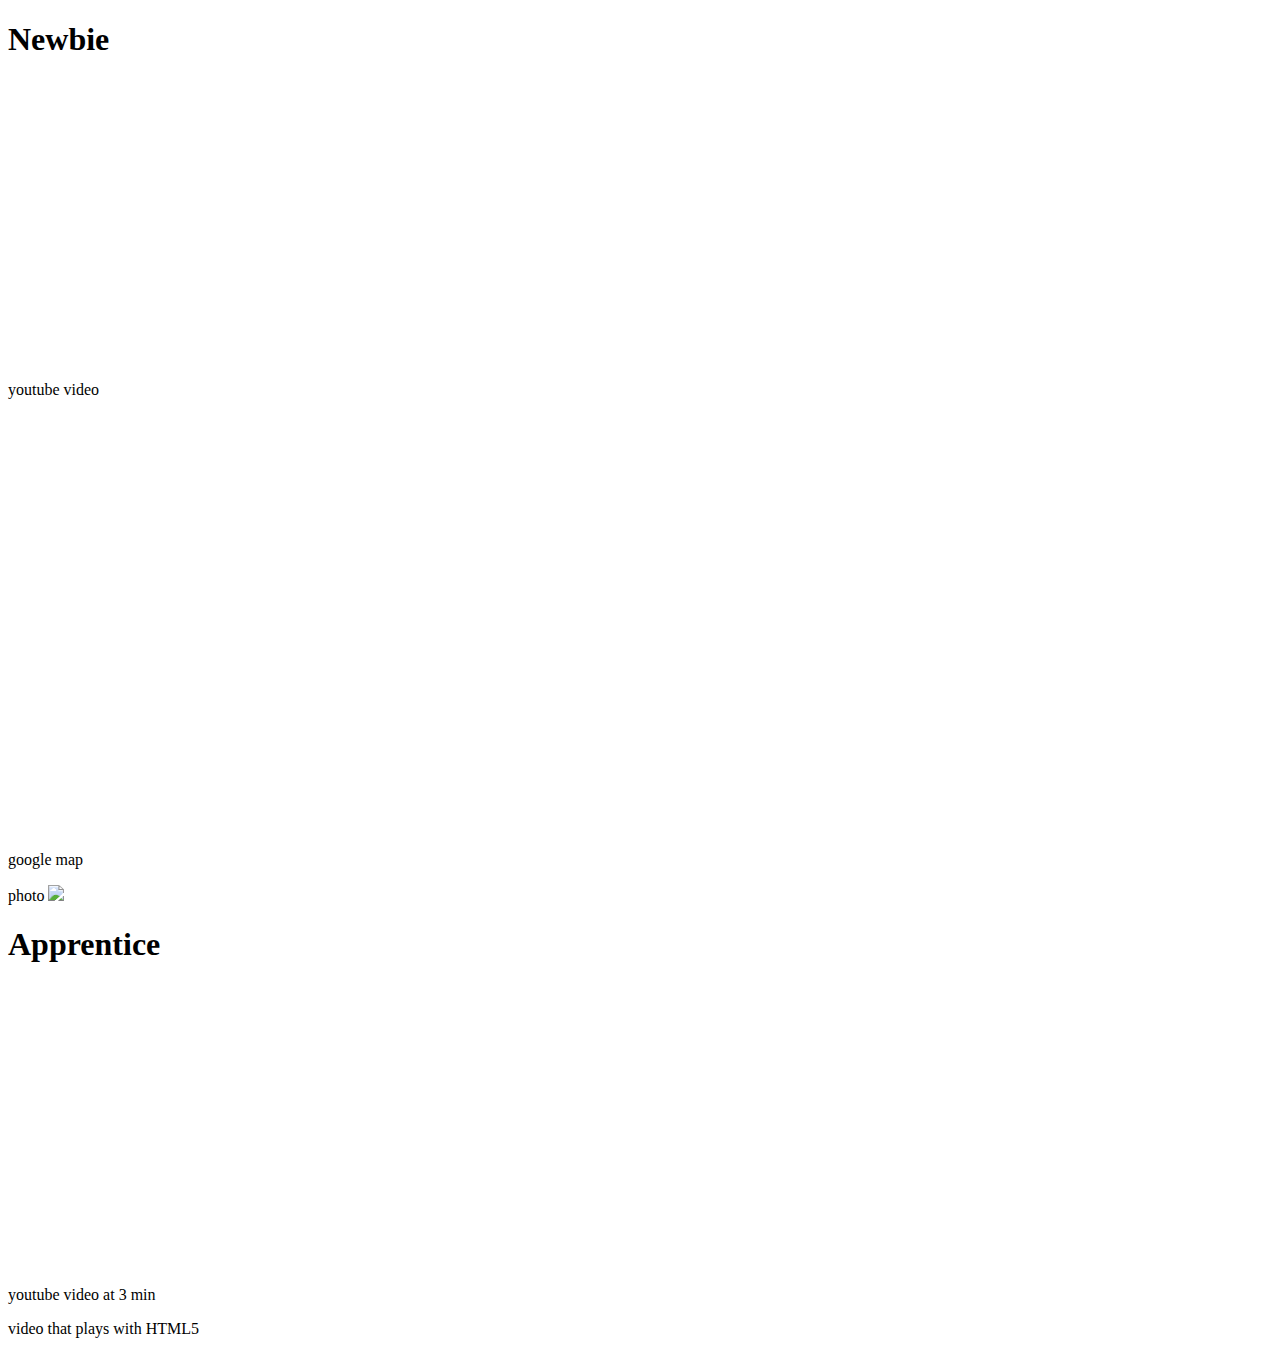
==== embeddingOriginalWork.html @ 28b922d8 "haha" ====
<!DOCTYPE html>
<html>
    <head>
    </head>
        <title></title>
    <body>
        <h1>Newbie</h1>
        <p>youtube video<iframe width="560" height="315" src="https://www.youtube.com/embed/JGwWNGJdvx8?ecver=1" frameborder="0" allowfullscreen></iframe>
        <p>google map<iframe src="https://www.google.com/maps/embed?pb=!1m18!1m12!1m3!1d172133.4264451229!2d-122.47598897314188!3d47.6147627837301!2m3!1f0!2f0!3f0!3m2!1i1024!2i768!4f13.1!3m3!1m2!1s0x5490102c93e83355%3A0x102565466944d59a!2sSeattle%2C+WA!5e0!3m2!1sen!2sus!4v1490829946468" width="600" height="450" frameborder="0" style="border:0" allowfullscreen></iframe>
        <p>photo <img src="https://images-na.ssl-images-amazon.com/images/G/01/img15/pet-products/small-tiles/23695_pets_vertical_store_dogs_small_tile_8._CB312176604_.jpg">
      
        <h1>Apprentice</h1>
        <p>youtube video at 3 min<iframe width="560" height="315" src="https://www.youtube.com/embed/JGwWNGJdvx8?ecver=1?start=180" frameborder="0" allowfullscreen></iframe>
        <p>video that plays with HTML5
    </body>
</html>
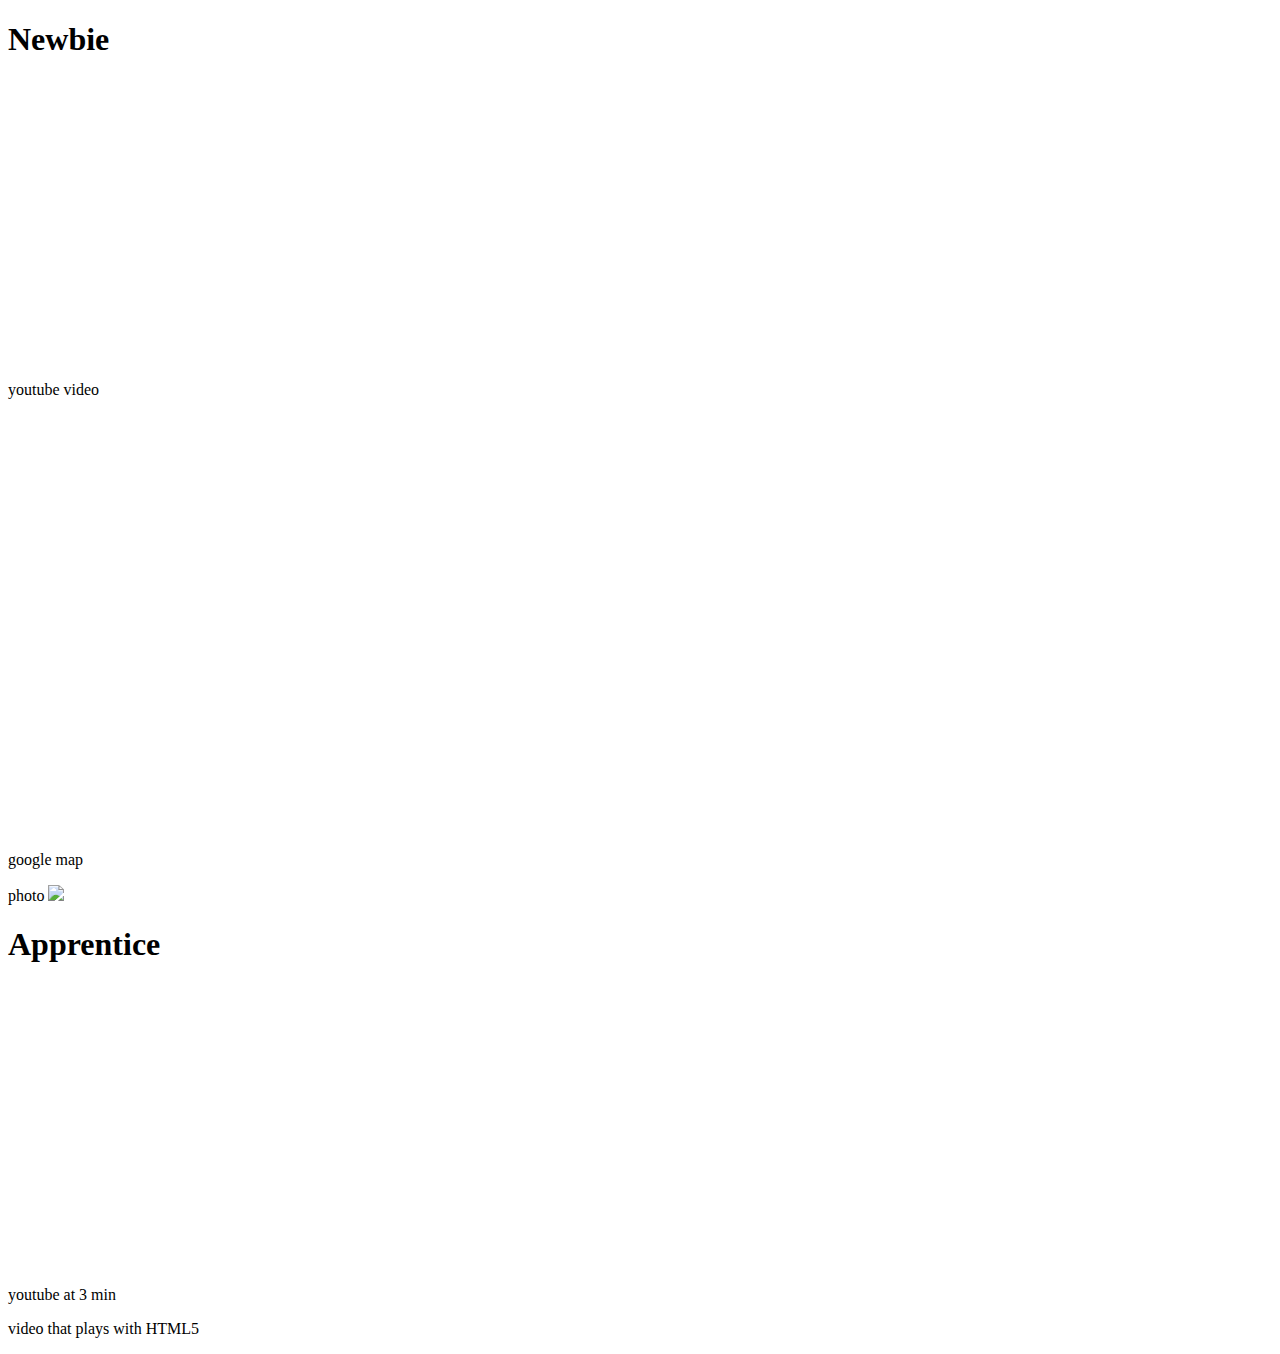
==== commit c71789fb: "asdf" ====
--- a/embeddingOriginalWork.html
+++ b/embeddingOriginalWork.html
@@ -10,7 +10,7 @@
         <p>photo <img src="https://images-na.ssl-images-amazon.com/images/G/01/img15/pet-products/small-tiles/23695_pets_vertical_store_dogs_small_tile_8._CB312176604_.jpg">
       
         <h1>Apprentice</h1>
-        <p>youtube video at 3 min<iframe width="560" height="315" src="https://www.youtube.com/embed/JGwWNGJdvx8?ecver=1?start=180" frameborder="0" allowfullscreen></iframe>
+        <p>youtube at 3 min<iframe width="560" height="315" src="https://www.youtube.com/embed/JGwWNGJdvx8?start=180" frameborder="0" allowfullscreen></iframe>
         <p>video that plays with HTML5
     </body>
 </html>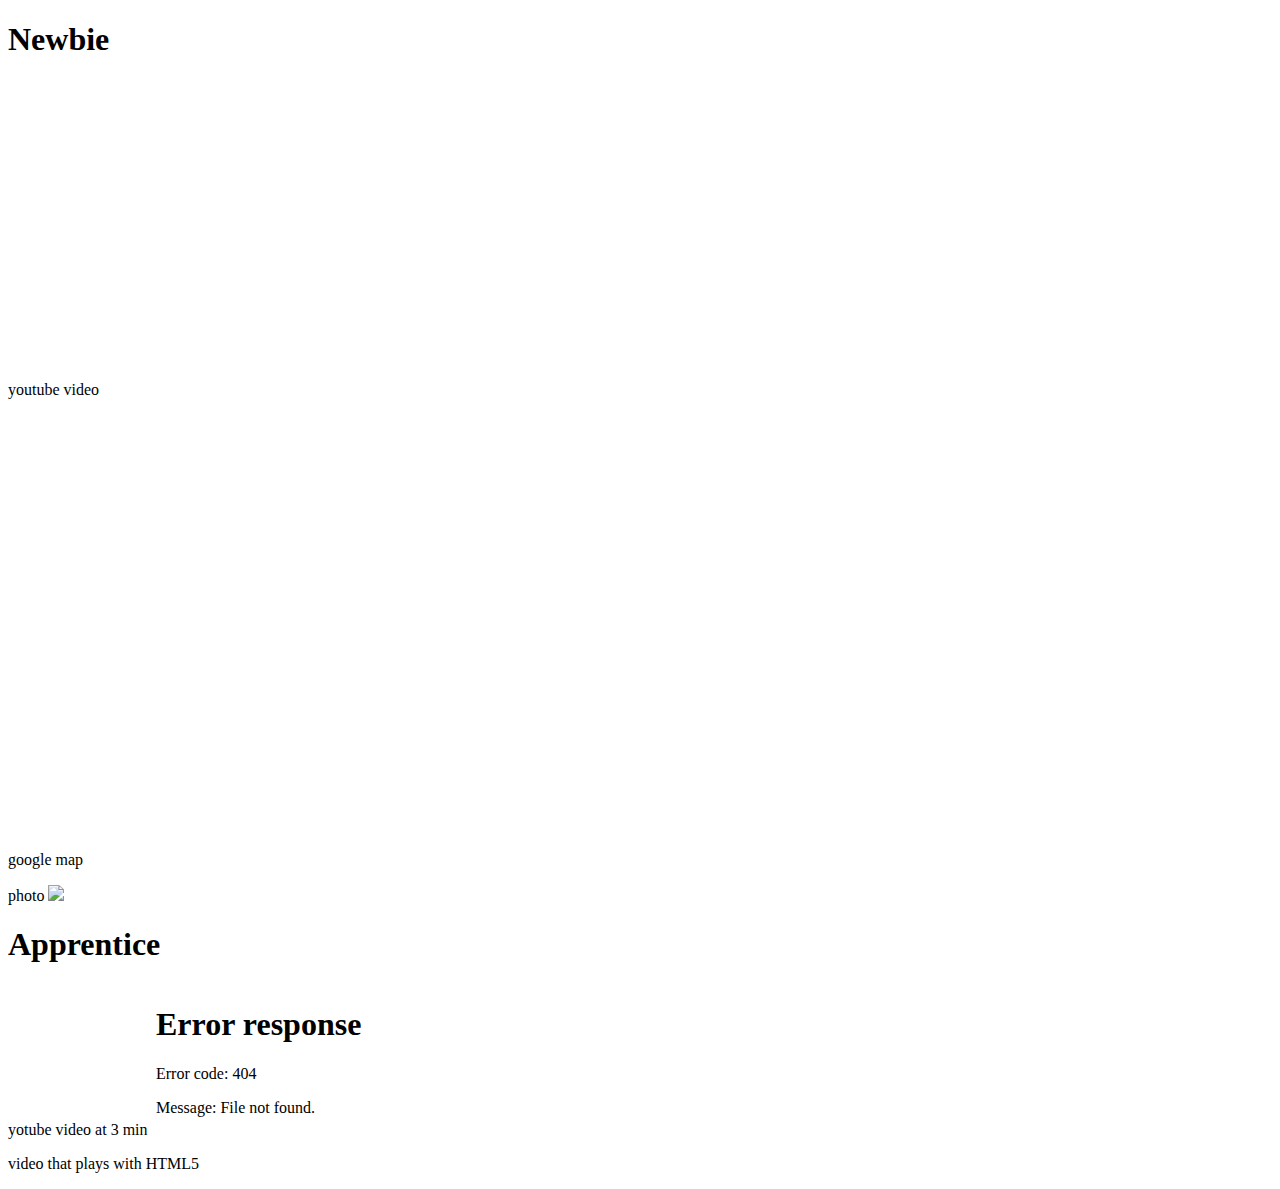
==== commit 84b44757: "fdsaf" ====
--- a/embeddingOriginalWork.html
+++ b/embeddingOriginalWork.html
@@ -10,7 +10,7 @@
         <p>photo <img src="https://images-na.ssl-images-amazon.com/images/G/01/img15/pet-products/small-tiles/23695_pets_vertical_store_dogs_small_tile_8._CB312176604_.jpg">
       
         <h1>Apprentice</h1>
-        <p>youtube at 3 min<iframe width="560" height="315" src="https://www.youtube.com/embed/JGwWNGJdvx8?start=180" frameborder="0" allowfullscreen></iframe>
+        <p>yotube video at 3 min<iframe width=”560″ height=”315″ src=”//www.youtube.com/embed/i_mKY2CQ9Kk?start=399” frameborder=”0″ allowfullscreen></iframe>
         <p>video that plays with HTML5
     </body>
 </html>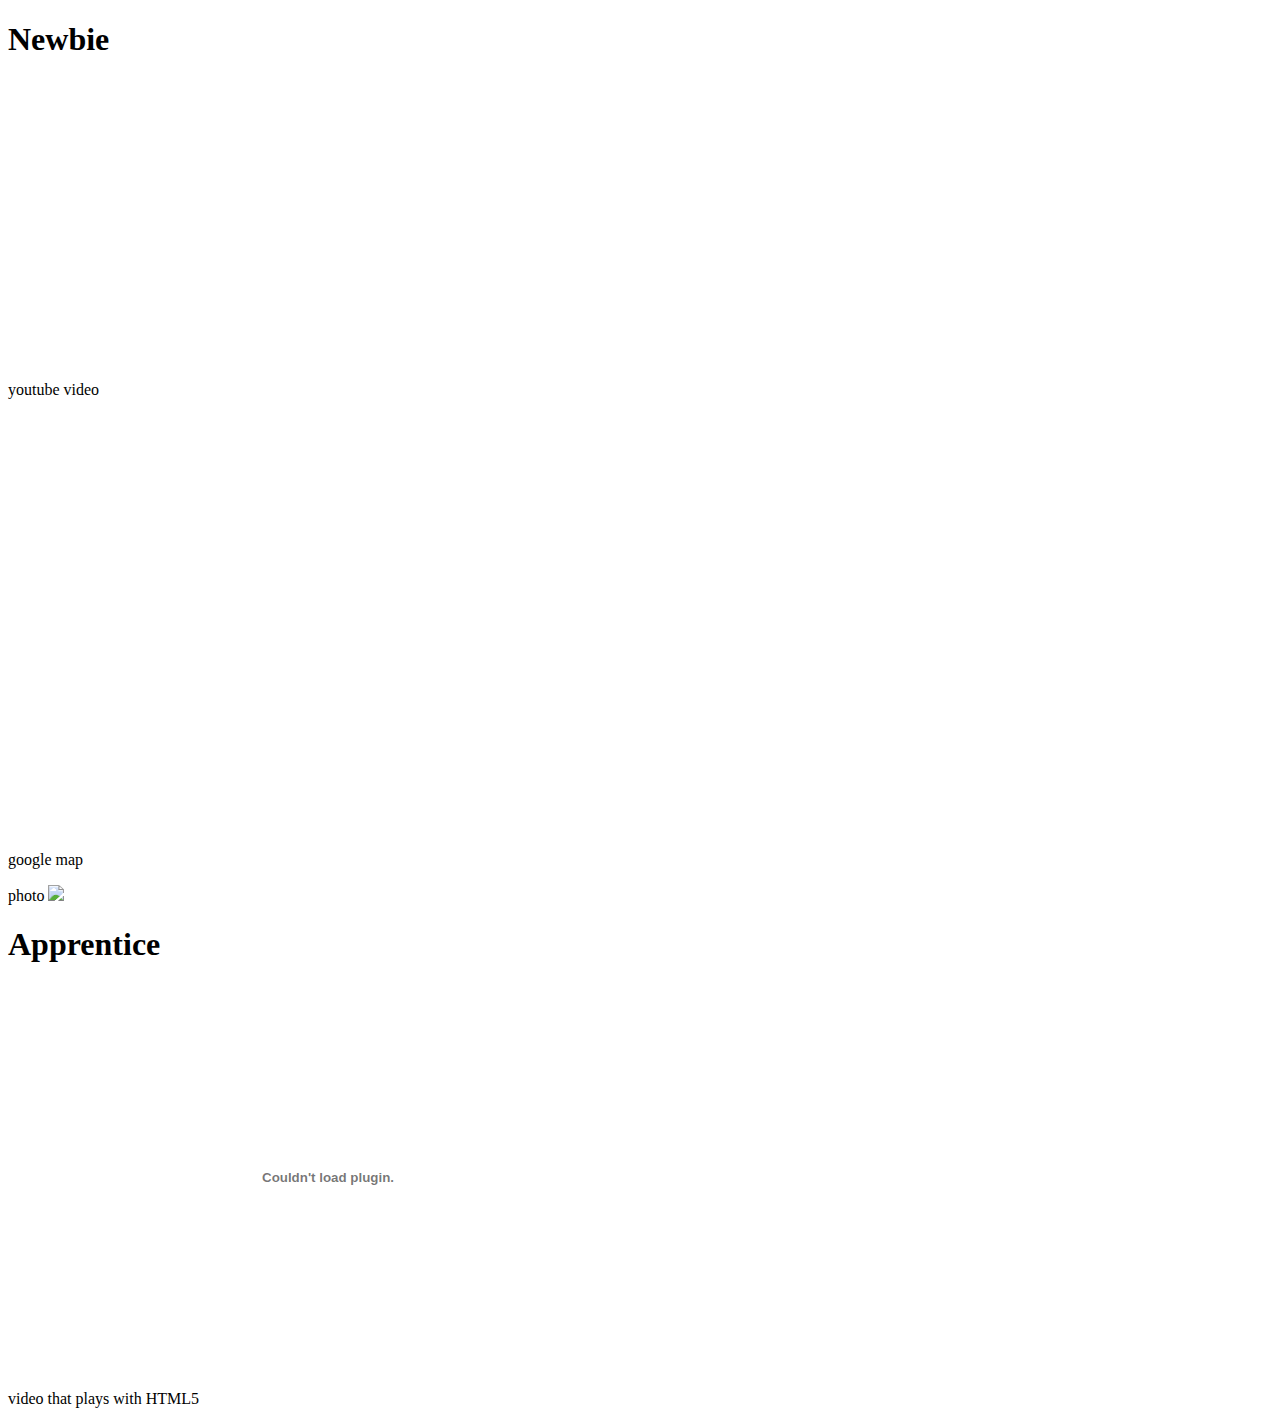
==== commit 7572ec5b: "jh" ====
--- a/embeddingOriginalWork.html
+++ b/embeddingOriginalWork.html
@@ -10,7 +10,7 @@
         <p>photo <img src="https://images-na.ssl-images-amazon.com/images/G/01/img15/pet-products/small-tiles/23695_pets_vertical_store_dogs_small_tile_8._CB312176604_.jpg">
       
         <h1>Apprentice</h1>
-        <p>yotube video at 3 min<iframe width=”560″ height=”315″ src=”//www.youtube.com/embed/i_mKY2CQ9Kk?start=399” frameborder=”0″ allowfullscreen></iframe>
+        <p><object width="640" height="385"><param name="movie" value="http://www.youtube.com/v/PjDw3azfZWI&hl=en_US&start=1868"></param><param name="allowscriptaccess" value="always"></param><embed src="http://www.youtube.com/v/PjDw3azfZWI&hl=en_US&start=1868" type="application/x-shockwave-flash" allowscriptaccess="always" width="640" height="385"></embed></object>
         <p>video that plays with HTML5
     </body>
 </html>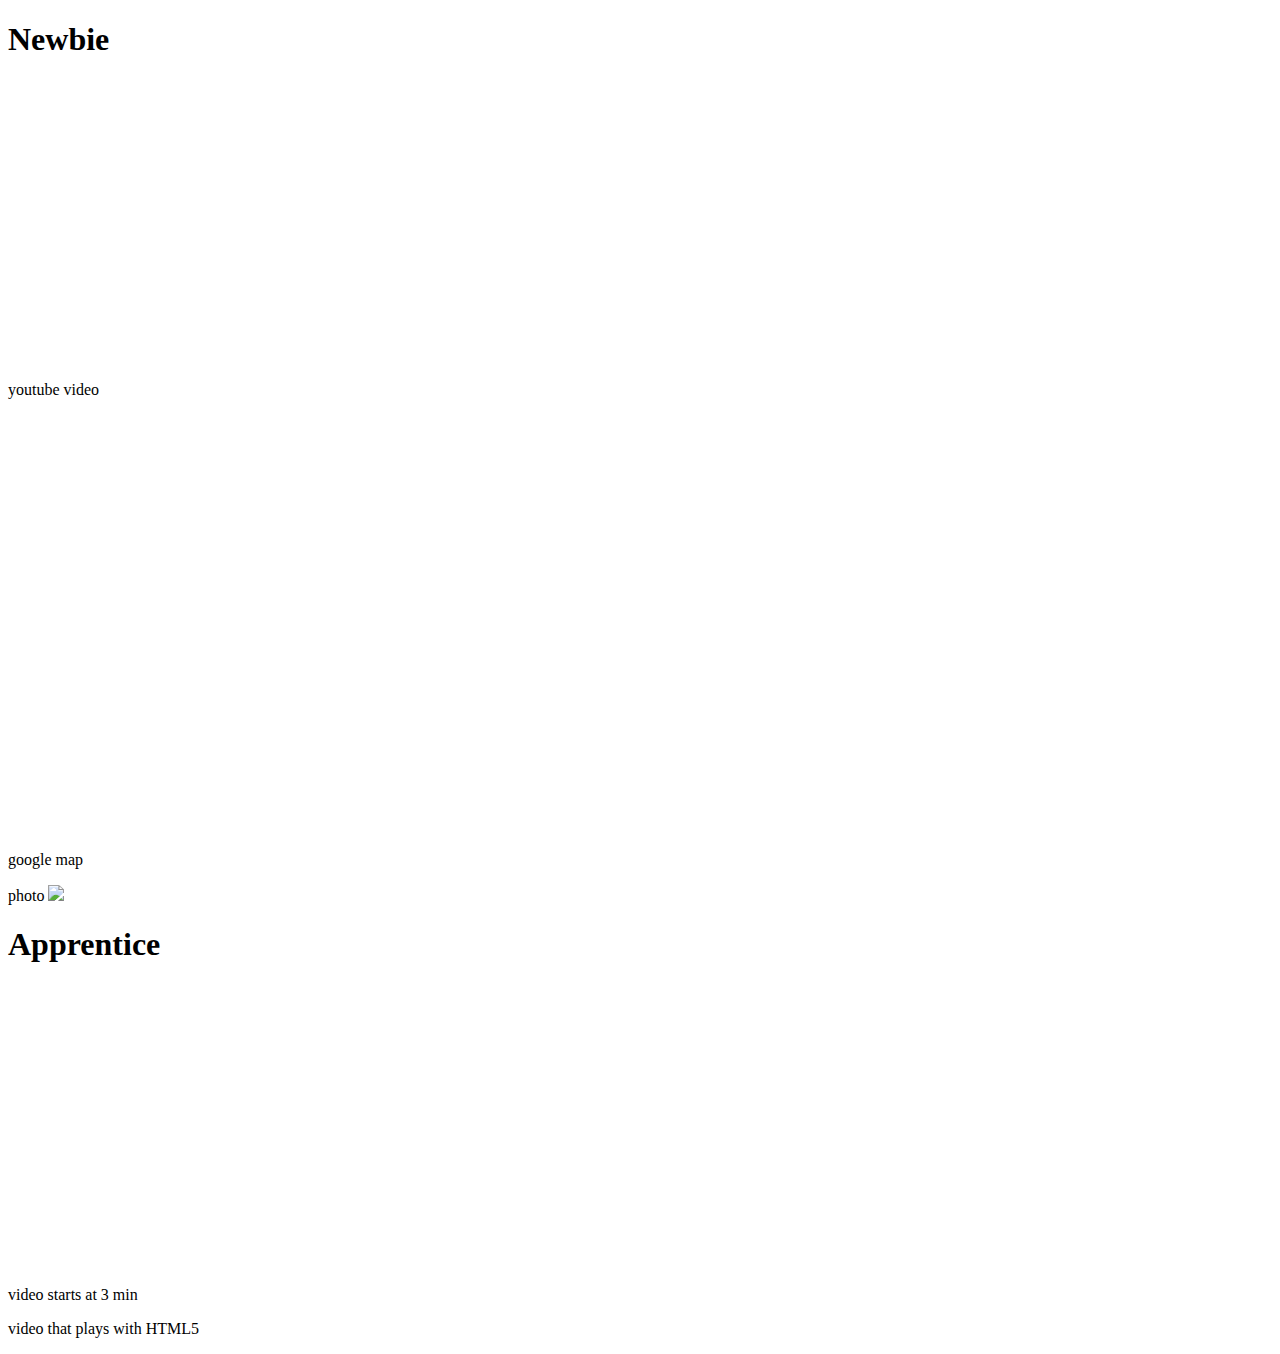
==== commit 75b15a1b: "rewq" ====
--- a/embeddingOriginalWork.html
+++ b/embeddingOriginalWork.html
@@ -10,7 +10,7 @@
         <p>photo <img src="https://images-na.ssl-images-amazon.com/images/G/01/img15/pet-products/small-tiles/23695_pets_vertical_store_dogs_small_tile_8._CB312176604_.jpg">
       
         <h1>Apprentice</h1>
-        <p><object width="640" height="385"><param name="movie" value="http://www.youtube.com/v/PjDw3azfZWI&hl=en_US&start=1868"></param><param name="allowscriptaccess" value="always"></param><embed src="http://www.youtube.com/v/PjDw3azfZWI&hl=en_US&start=1868" type="application/x-shockwave-flash" allowscriptaccess="always" width="640" height="385"></embed></object>
+        <p>video starts at 3 min<iframe width="560" height="315" src="https://www.youtube.com/embed/JGwWNGJdvx8?start=180" frameborder="0" allowfullscreen></iframe>
         <p>video that plays with HTML5
     </body>
 </html>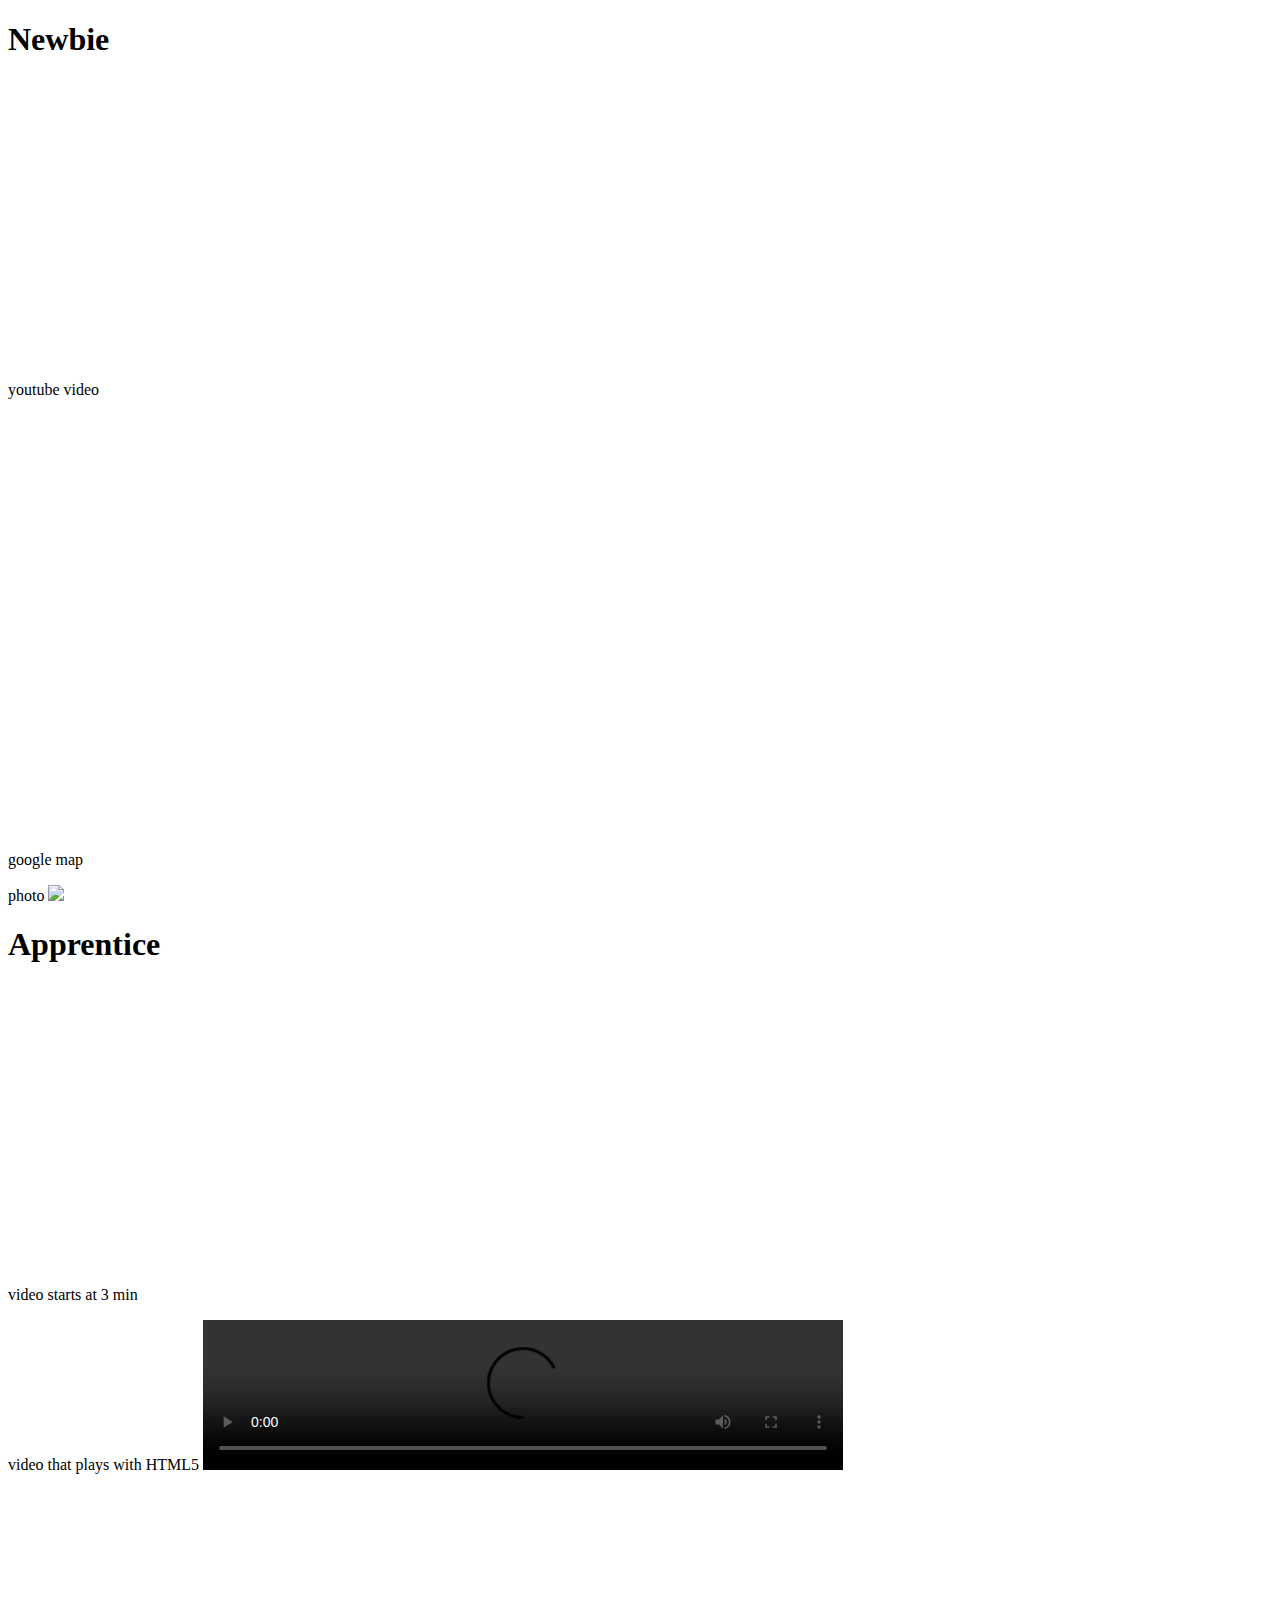
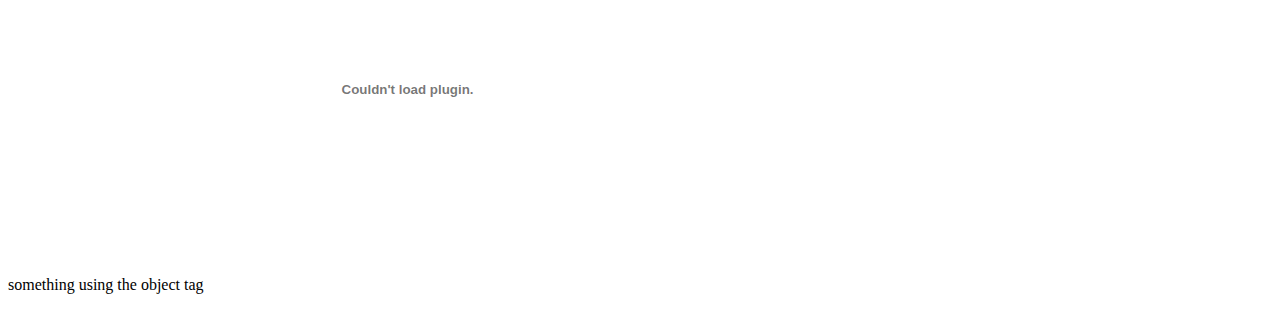
==== commit a6e48d9b: "final" ====
--- a/embeddingOriginalWork.html
+++ b/embeddingOriginalWork.html
@@ -12,5 +12,10 @@
         <h1>Apprentice</h1>
         <p>video starts at 3 min<iframe width="560" height="315" src="https://www.youtube.com/embed/JGwWNGJdvx8?start=180" frameborder="0" allowfullscreen></iframe>
         <p>video that plays with HTML5
-    </body>
+            <video width="640" height "480" controls>
+                    <source src="movie.mp4" type="video/mp4">
+            </video>
+        <p>something using the object tag
+            <object width="400" height="400" data="object.pdf"></object>
+
 </html>